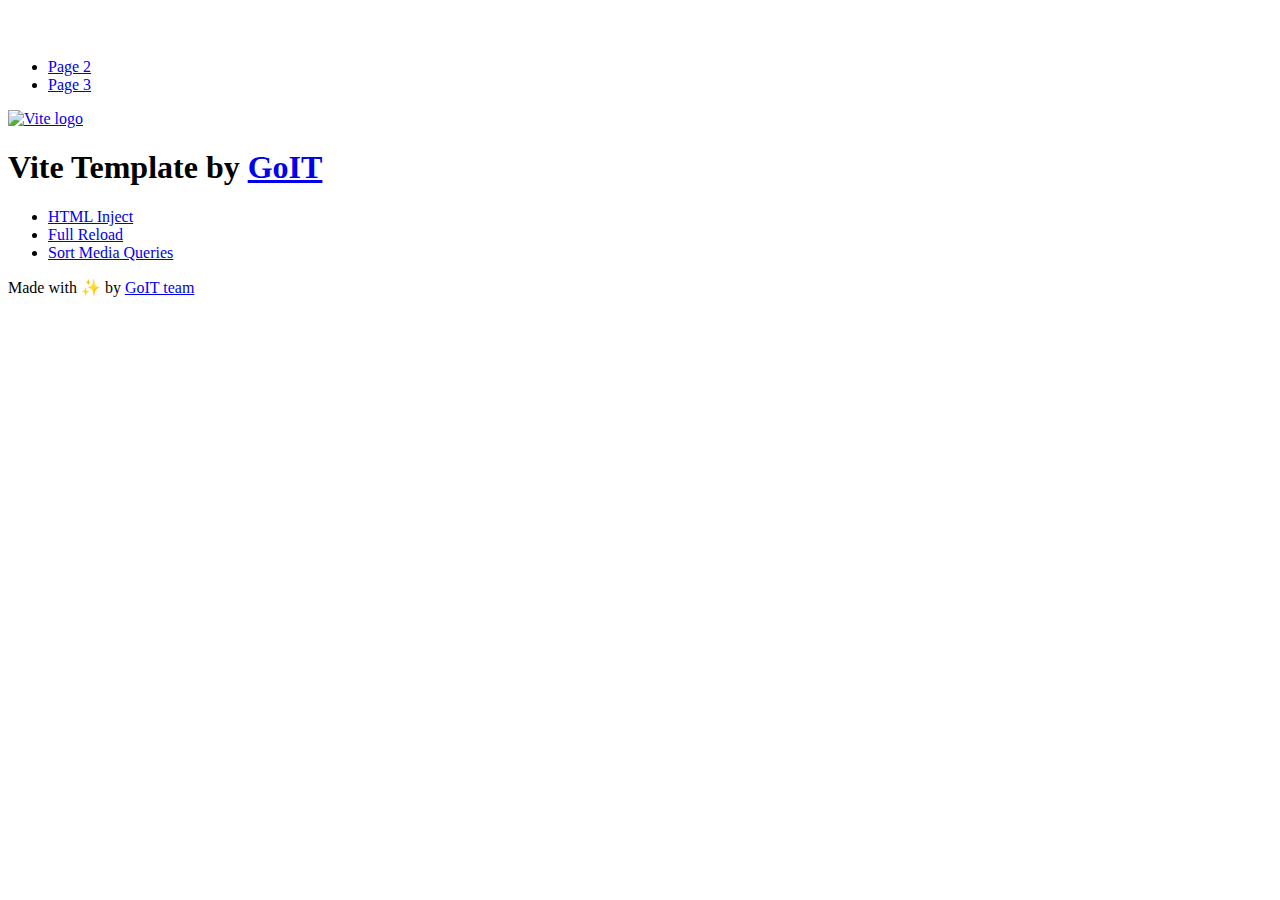
==== index.html @ 23b9c712 "Deploying to gh-pages from @ Mila-IT/goit-js-hw-09@d66a1f06b9fa31d54e23de56e935209820861dd9 🚀" ====
<!DOCTYPE html>
<html lang="en">
  <head>
    <meta charset="UTF-8" />
    <link rel="icon" type="image/svg+xml" href="/vanilla-app-template/favicon.svg" />
    <meta name="viewport" content="width=device-width, initial-scale=1.0" />
    <title>Vanilla App Template</title>
    <script type="module" crossorigin src="/vanilla-app-template/index.js"></script>
    <link rel="stylesheet" crossorigin href="/vanilla-app-template/assets/styles-DvPDDfy5.css">
  </head>
  <body>
    <header class="header">
  <div class="container">
    <nav class="nav">
      <a class="nav-logo" href="./index.html" aria-label="Site logo">
        <svg class="nav-logo-icon" width="100" height="30">
          <use href="/vanilla-app-template/assets/sprite-E8vg0sBb.svg#logo"></use>
        </svg>
      </a>
      <ul class="nav-list">
        <li class="nav-item">
          <a class="nav-link {=$highlight-act}" href="./page-2.html">Page 2</a>
        </li>
        <li class="nav-item">
          <a class="nav-link {=$highlight-curr}" href="./page-3.html">Page 3</a>
        </li>
      </ul>
    </nav>
  </div>
</header>


    <main>
      <!-- Loads the specified .html file -->
      <section class="vite-promo">
  <div class="container">
    <div class="vite-promo-thumb">
      <a
        class="vite-promo-link"
        href="https://vitejs.dev/"
        target="_blank"
        rel="noopener noreferrer"
        aria-label="Link to Vite official website"
        title="Vite.js  build tool"
      >
        <!-- Path to images as from index.html file -->
        <img
          class="pic"
          src="/vanilla-app-template/assets/vite-logo-9o_aqrTe.png"
          alt="Vite logo"
          width="640"
          height="640"
        />
      </a>
    </div>
    <h1 class="main-title">
      <span class="main-title-gradient">Vite</span>
      Template by
      <a
        class="main-title-link"
        href="https://github.com/goitacademy/vanilla-app-template"
        target="_blank"
        rel="noopener noreferrer"
      >
        GoIT
      </a>
    </h1>
  </div>
</section>

      <article class="badges">
  <div class="container">
    <ul class="badges-list">
      <li class="badges-item">
        <a
          class="badges-link"
          href="https://www.npmjs.com/package/vite-plugin-html-inject"
          target="_blank"
          rel="noopener noreferrer"
        >
          HTML Inject
        </a>
      </li>
      <li class="badges-item">
        <a
          class="badges-link"
          href="https://www.npmjs.com/package/vite-plugin-full-reload"
          target="_blank"
          rel="noopener noreferrer"
        >
          Full Reload
        </a>
      </li>
      <li class="badges-item">
        <a
          class="badges-link"
          href="https://www.npmjs.com/package/postcss-sort-media-queries"
          target="_blank"
          rel="noopener noreferrer"
        >
          Sort Media Queries
        </a>
      </li>
    </ul>
  </div>
</article>

    </main>

    <footer class="footer">
  <div class="container">
    <p class="footer-desc">
      Made with ✨ by
      <a
        class="footer-link"
        href="https://goit.global/ua/"
        target="_blank"
        rel="noopener noreferrer"
      >
        GoIT team
      </a>
    </p>
  </div>
</footer>


  </body>
</html>
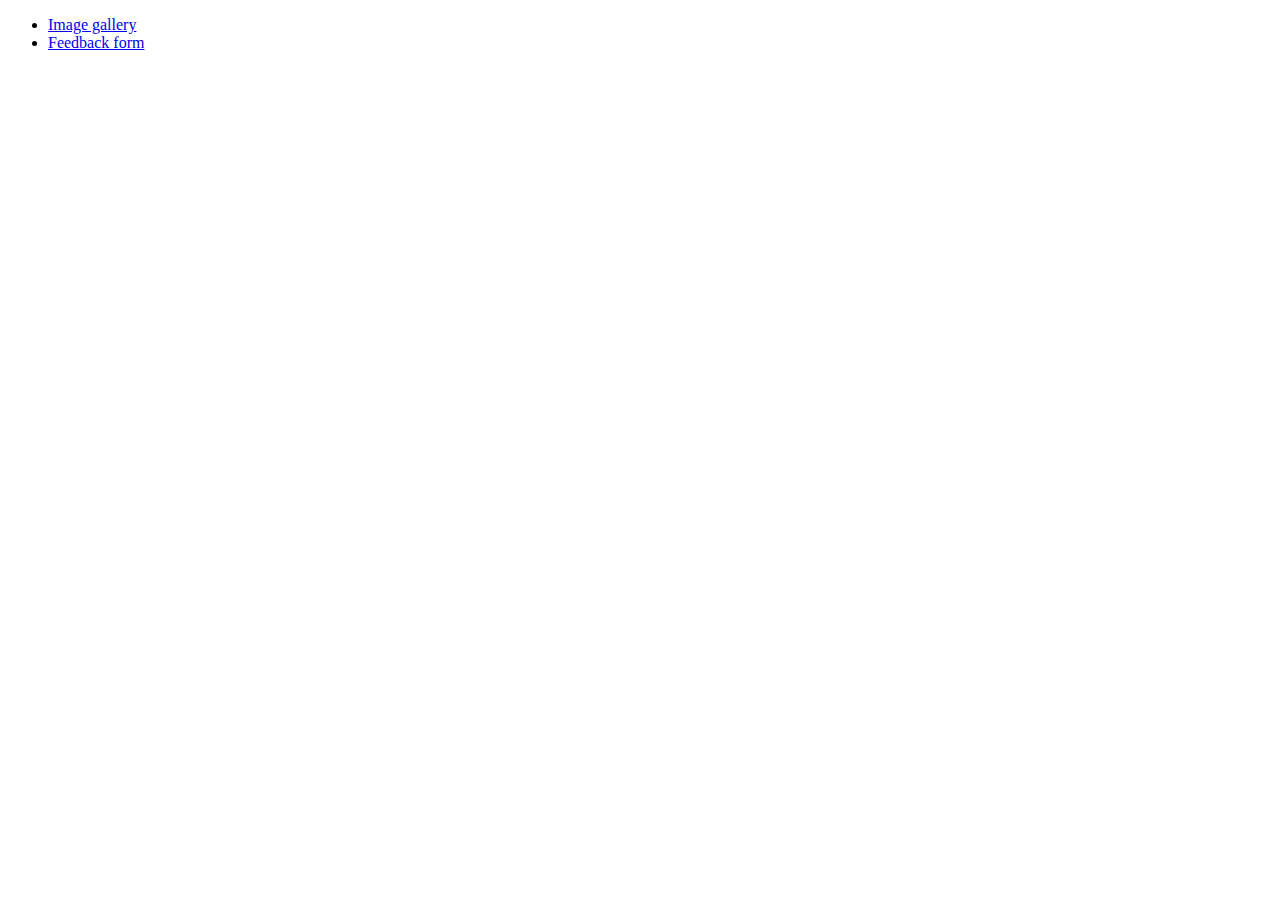
==== commit e33c055e: "Deploying to gh-pages from @ Mila-IT/goit-js-hw-09@d92fbbe28074c14284a86aed0a87c599485dcdb8 🚀" ====
--- a/index.html
+++ b/index.html
@@ -1,128 +1,18 @@
 <!DOCTYPE html>
 <html lang="en">
-  <head>
-    <meta charset="UTF-8" />
-    <link rel="icon" type="image/svg+xml" href="/vanilla-app-template/favicon.svg" />
-    <meta name="viewport" content="width=device-width, initial-scale=1.0" />
-    <title>Vanilla App Template</title>
-    <script type="module" crossorigin src="/vanilla-app-template/index.js"></script>
-    <link rel="stylesheet" crossorigin href="/vanilla-app-template/assets/styles-DvPDDfy5.css">
-  </head>
-  <body>
-    <header class="header">
-  <div class="container">
-    <nav class="nav">
-      <a class="nav-logo" href="./index.html" aria-label="Site logo">
-        <svg class="nav-logo-icon" width="100" height="30">
-          <use href="/vanilla-app-template/assets/sprite-E8vg0sBb.svg#logo"></use>
-        </svg>
-      </a>
-      <ul class="nav-list">
-        <li class="nav-item">
-          <a class="nav-link {=$highlight-act}" href="./page-2.html">Page 2</a>
-        </li>
-        <li class="nav-item">
-          <a class="nav-link {=$highlight-curr}" href="./page-3.html">Page 3</a>
-        </li>
-      </ul>
-    </nav>
-  </div>
-</header>
 
+<head>
+  <meta charset="UTF-8" />
+  <meta name="viewport" content="width=device-width, initial-scale=1.0" />
+  <title>goit-js-hw-09</title>
+  <link rel="stylesheet" crossorigin href="/goit-js-hw-09/assets/common-BxQ86273.css">
+</head>
 
-    <main>
-      <!-- Loads the specified .html file -->
-      <section class="vite-promo">
-  <div class="container">
-    <div class="vite-promo-thumb">
-      <a
-        class="vite-promo-link"
-        href="https://vitejs.dev/"
-        target="_blank"
-        rel="noopener noreferrer"
-        aria-label="Link to Vite official website"
-        title="Vite.js  build tool"
-      >
-        <!-- Path to images as from index.html file -->
-        <img
-          class="pic"
-          src="/vanilla-app-template/assets/vite-logo-9o_aqrTe.png"
-          alt="Vite logo"
-          width="640"
-          height="640"
-        />
-      </a>
-    </div>
-    <h1 class="main-title">
-      <span class="main-title-gradient">Vite</span>
-      Template by
-      <a
-        class="main-title-link"
-        href="https://github.com/goitacademy/vanilla-app-template"
-        target="_blank"
-        rel="noopener noreferrer"
-      >
-        GoIT
-      </a>
-    </h1>
-  </div>
-</section>
+<body>
+  <ul class="">
+    <li><a class="main-btn" href="01-gallery.html">Image gallery</a></li>
+    <li><a class="main-btn" href="02-form.html">Feedback form</a></li>
+  </ul>
+</body>
 
-      <article class="badges">
-  <div class="container">
-    <ul class="badges-list">
-      <li class="badges-item">
-        <a
-          class="badges-link"
-          href="https://www.npmjs.com/package/vite-plugin-html-inject"
-          target="_blank"
-          rel="noopener noreferrer"
-        >
-          HTML Inject
-        </a>
-      </li>
-      <li class="badges-item">
-        <a
-          class="badges-link"
-          href="https://www.npmjs.com/package/vite-plugin-full-reload"
-          target="_blank"
-          rel="noopener noreferrer"
-        >
-          Full Reload
-        </a>
-      </li>
-      <li class="badges-item">
-        <a
-          class="badges-link"
-          href="https://www.npmjs.com/package/postcss-sort-media-queries"
-          target="_blank"
-          rel="noopener noreferrer"
-        >
-          Sort Media Queries
-        </a>
-      </li>
-    </ul>
-  </div>
-</article>
-
-    </main>
-
-    <footer class="footer">
-  <div class="container">
-    <p class="footer-desc">
-      Made with ✨ by
-      <a
-        class="footer-link"
-        href="https://goit.global/ua/"
-        target="_blank"
-        rel="noopener noreferrer"
-      >
-        GoIT team
-      </a>
-    </p>
-  </div>
-</footer>
-
-
-  </body>
-</html>
+</html>